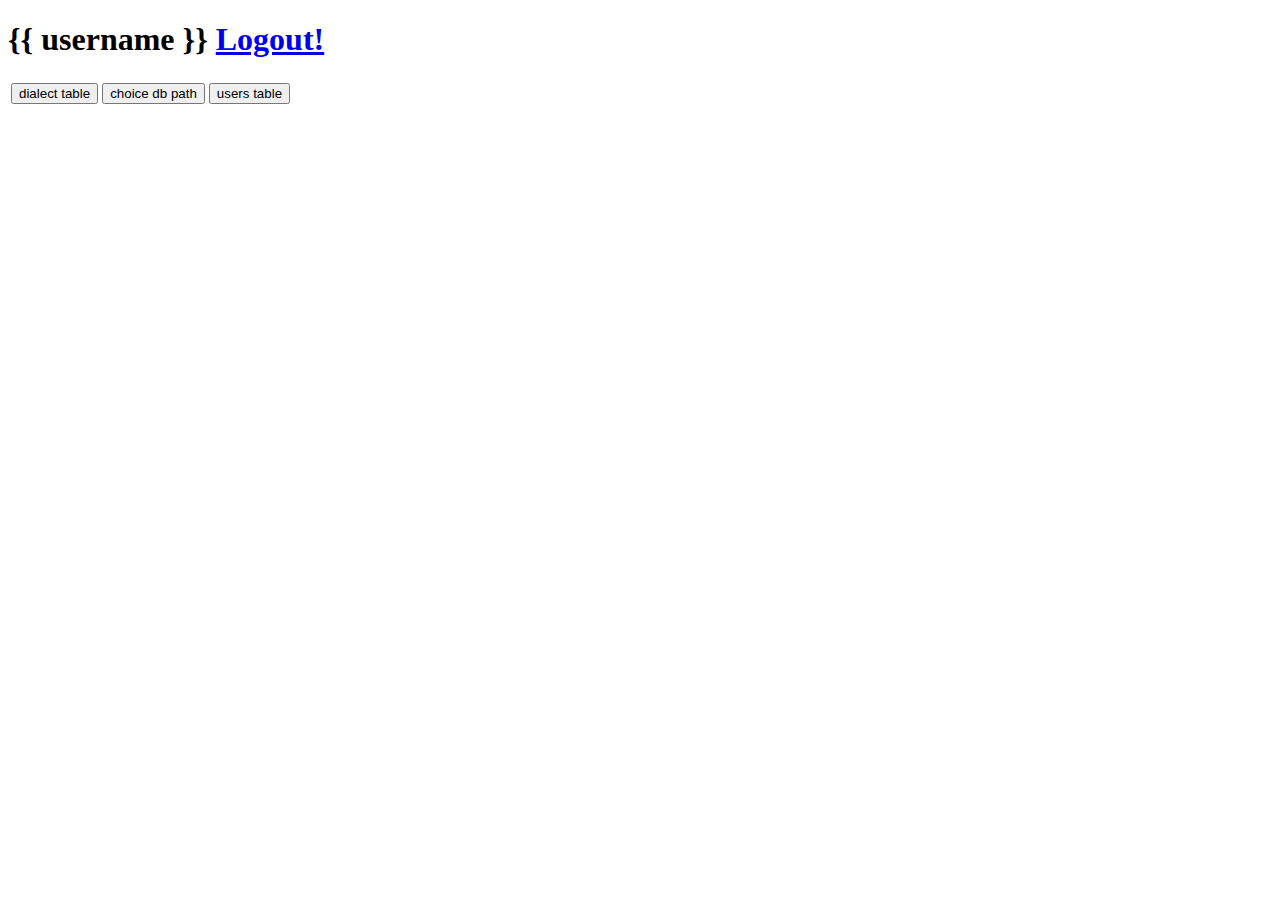
==== tokentranslator/gui/web/client/templates/index.htm @ 70bd2d88 "update networkx transform to package fixed slambda_only button bug fix idd bug (for net.edges) fix p" ====
<!DOCTYPE HTML PUBLIC "-//W3C//DTD HTML 4.01 Frameset//EN" "http://www.w3.org/TR/html4/frameset.dtd">
<html>
<head>
  <meta http-equiv="content-type" content="text/html; charset=UTF-8">
  <meta name="robots" content="noindex,follow">

  <link href="static/src/css/styles.css" rel="stylesheet" type="text/css" />
  <link rel="stylesheet" href="static/src/js/libs/jquery-ui-custom/jquery-ui.css">
  <link rel="stylesheet" href="static/src/js/libs/codemirror/lib/codemirror.css">
  <link rel="stylesheet" href="static/src/js/libs/codemirror/addon/dialog/dialog.css">

  <style>
    .ui-menu { width: 150px;}
  </style>
  <!--
  <script src="static/src/js/jquery/jquery-3.2.1.js" type="text/javascript"></script>
  <script src="static/src/js/jquery/jquery-ui-1.12.1.custom/jquery-ui.js"></script>
  -->
  <!--
  <script src="static/src/js/jquery/jquery.js" type="text/javascript"></script>
  <script src="static/src/js/jquery/jquery-ui.custom.js" type="text/javascript"></script>
  <script src="static/src/js/jquery/jquery.cookie.js" type="text/javascript"></script>
  -->
  <!--
  <link href="static/dtree/skin-vista/ui.dynatree.css" rel="stylesheet" type="text/css">
  <script src="static/dtree/jquery.dynatree.js" type="text/javascript"></script>
  <script src="static/src/js/flot/jquery.flot.js" type="text/javascript"></script>
  -->
  <!--
  <script type="text/javascript" src="static/src/js/dynamic_table/dynamic-table.jquery.js"></script>
  <script type="text/javascript" src="static/src/js/dynamic_table/dynamic-table-editor.jquery.js"></script>
  -->

  <link href="static/src/css/tabulator.min.css" rel="stylesheet">
  <!--      
  <script type="text/javascript" src="static/src/js/tabulator/tabulator.min.js"></script>
  -->
  <!--
  <script src="static/src/js/cytoscape/cytoscape.min.js"></script>
  -->
  <!--
  <script src="static/src/js/cytoscape/cytoscape.min.js"></script>
  -->
  <script data-main="static/src/js/main.js" src="static/src/js/libs/require.js"></script>
  <!--
  <script src="static/src/js/main.js" type="text/javascript"></script>
  -->
  
  <!--<link rel="stylesheet" href="static/src/css/dynamic-table.jquery.css"/>
  -->

  <title>lex io interface</title>
</head>

<body>

  <div id="top" class="style_top">
    <h1> {{ username }}  <a href= logout> Logout! </a> </h1>
  </div>

  <div id="nav" class="style_nav">
    <div id="tree"></div>
    
    <p id="json_out"></p>
    <!--<input id="input_file" type="file" >
    <input id="button_file" type="button" value="Choice json">-->
  </div>

  <div id="main" class="style_main">

    <div id="div_buttons">
      <table>
	<tr>
	  <td>
	    <input id="edit_dialect" type="button" class="ui-button" value="dialect table">
	  </td>
	  <td>
	    <input id="setup_db_path" type="button" class="ui-button" value="choice db path">
	  </td>
	  <td>
	    <input id="edit_users" type="button" class="ui-button" value="users table">
	  </td>
      <!--
      <input id="button_net" type="button" value="Test net">
      -->
	</tr>
      </table>
    </div>
    
    <div id="div_scene"></div>
    
    <!--<div id="cy">
	hello</div>-->
    <!--
    <a href="http://localhost:8888/net">to net</a>
    -->
  </div>
  
</body>
</html>
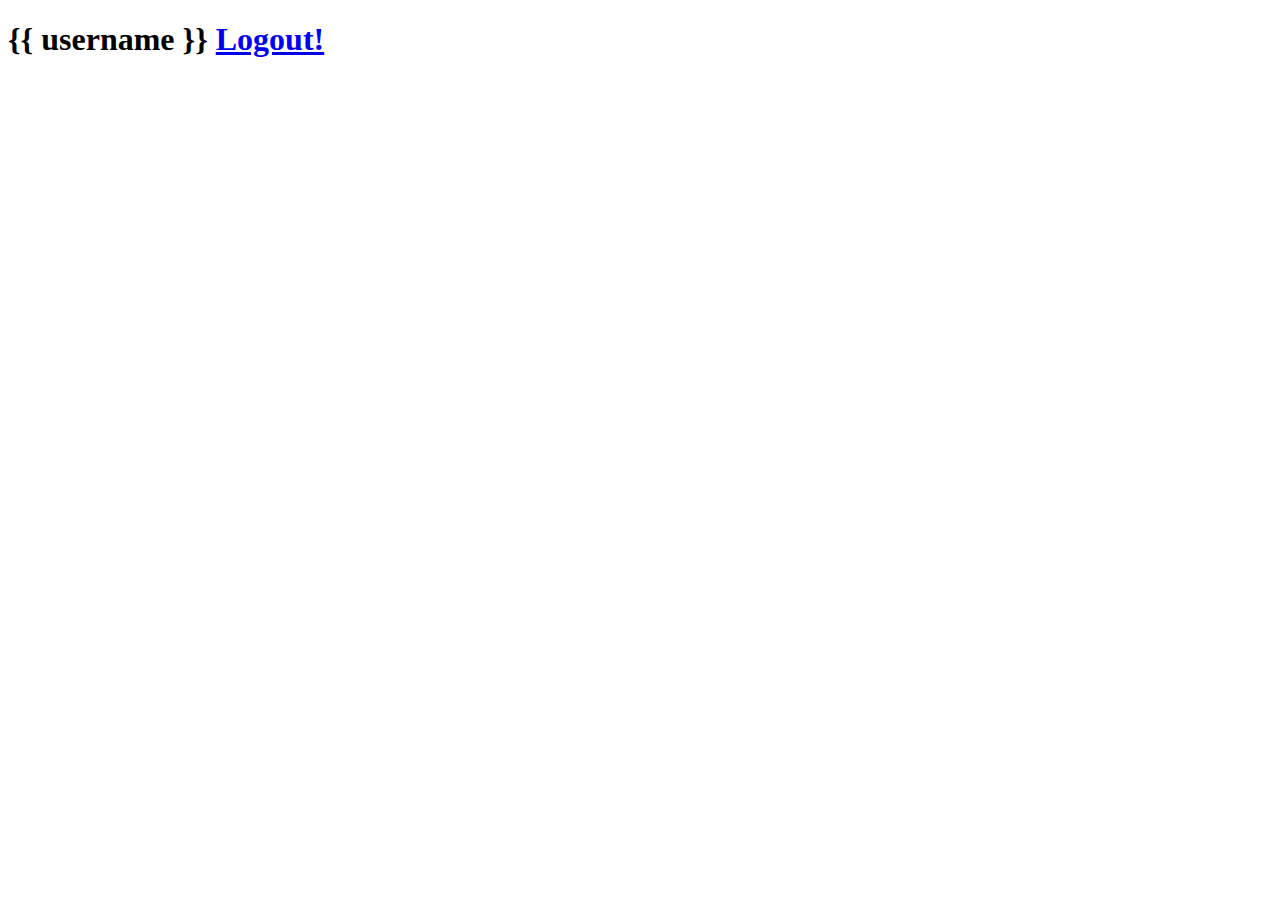
==== commit 39372ea2: "generalize code editor for signatures fixed peewee generalize model for signatures added handlers fo" ====
--- a/tokentranslator/gui/web/client/templates/index.htm
+++ b/tokentranslator/gui/web/client/templates/index.htm
@@ -59,7 +59,7 @@
   </div>
 
   <div id="nav" class="style_nav">
-    <div id="tree"></div>
+    <div id="tree" class="tree_positioned"></div>
     
     <p id="json_out"></p>
     <!--<input id="input_file" type="file" >
@@ -67,7 +67,7 @@
   </div>
 
   <div id="main" class="style_main">
-
+  <!--
     <div id="div_buttons">
       <table>
 	<tr>
@@ -82,11 +82,12 @@
 	  </td>
       <!--
       <input id="button_net" type="button" value="Test net">
-      -->
+      --\>
+     
 	</tr>
       </table>
     </div>
-    
+    -->
     <div id="div_scene"></div>
     
     <!--<div id="cy">
